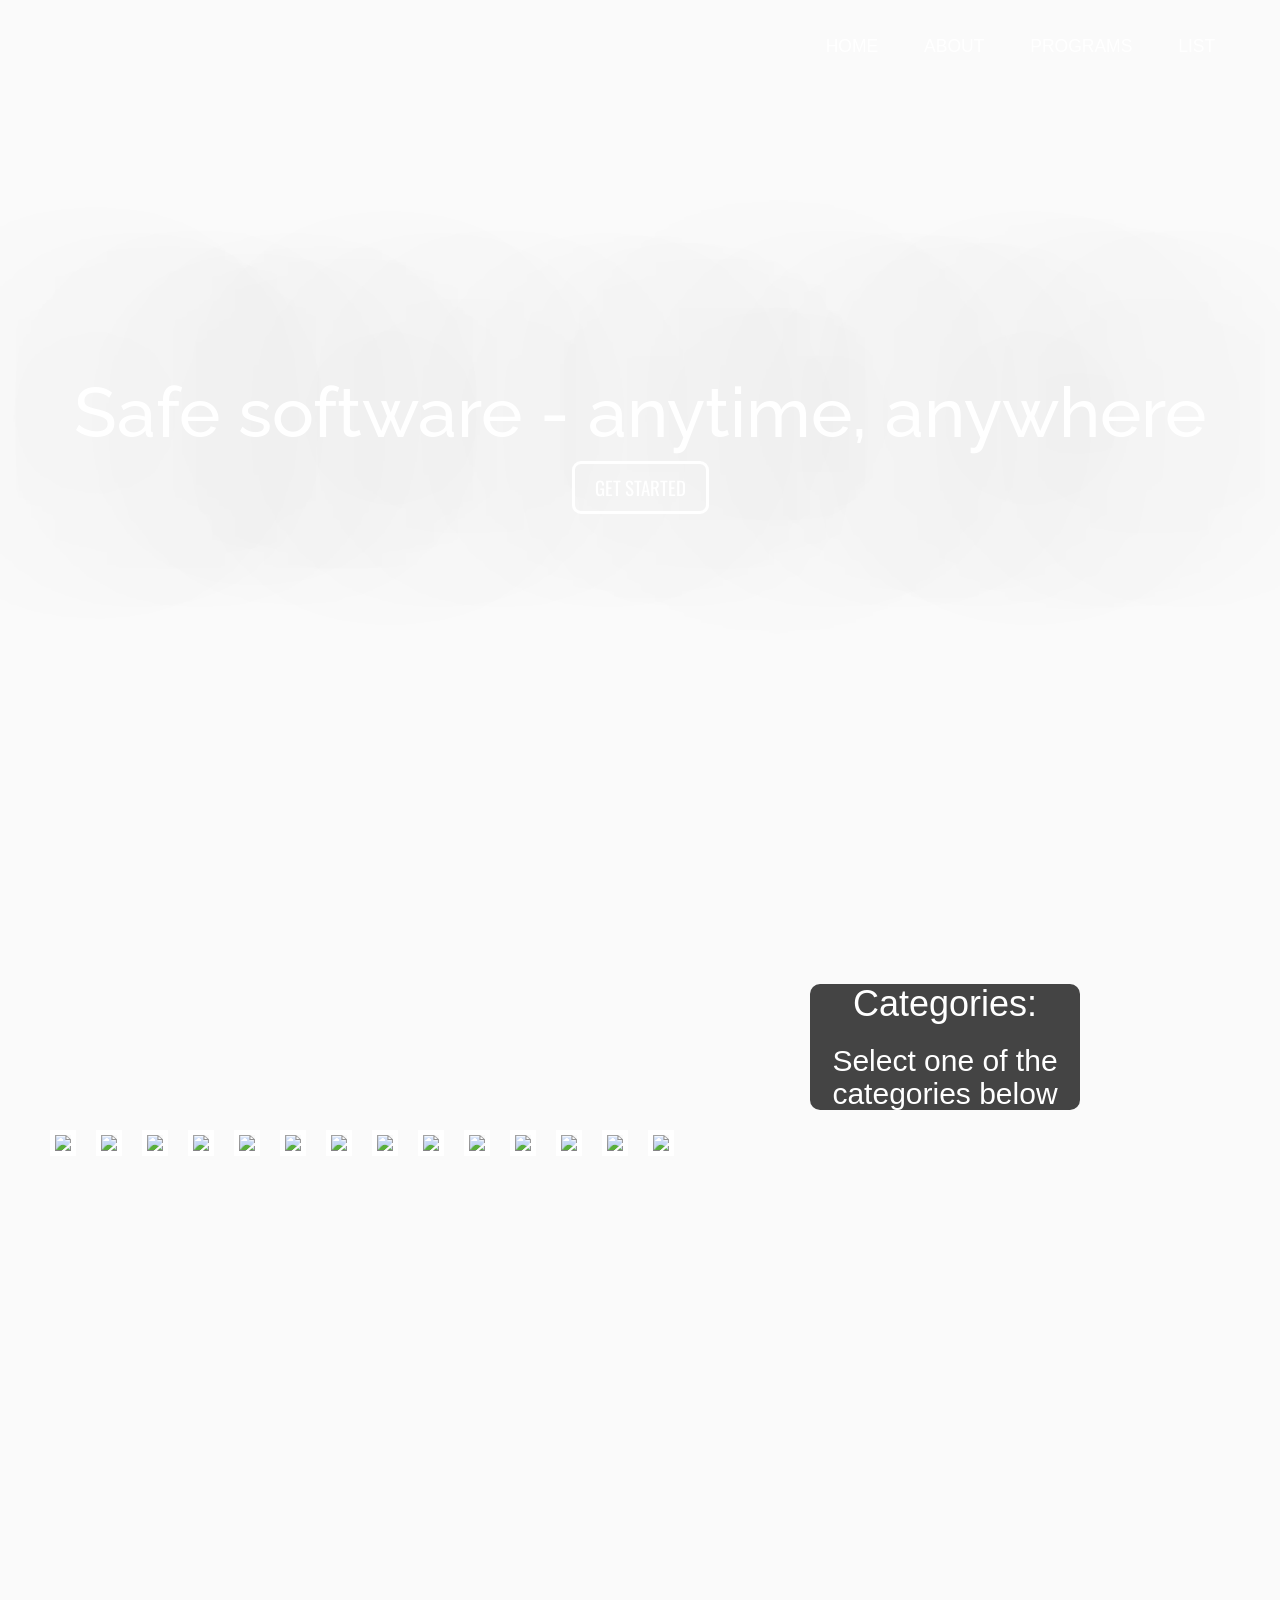
==== Svetaine/index.html @ 7472aebf "s s" ====
<!DOCTYPE html>

<html>

<!-- Head -->

	<head>
		<script src="jquery-3.2.1.js"></script>
		<script src="javascript.js"></script>
		<title>Famacco</title>
		<link rel="stylesheet" href="https://maxcdn.bootstrapcdn.com/bootstrap/3.3.6/css/bootstrap.min.css"/>
		<link rel="stylesheet" href="main.css">
	</head>


	<!--Body -->
		<body>
			<!-- start page -->


						<div id="start_page">
						<!--Header -->
						<header>
							<div class="container">
								<h1 id="logo"></h1>

								<div class="container">
							  <nav>
								<ul>
								  <li><a href="Svetaine.html">Home</a></li>
								  <li><a href="error.html">About</a></li>
								  <li><a href="error.html">Programs</a></li>
								  <li><a href="error.html">List</a></li>
								</ul>

							  </nav>
							</div>
						</header>



						<!--Main image -->
						<section class="intro">
							<div class="inner">
								<div id="header">
							<h1 id="align-center">Safe software - anytime, anywhere</h1>
							<a id="btn" href="#programs">Get Started</a>
							</div>
							</div>
						</section>

			</div>

						<!--Kategorijos -->
						<div style="height: 1000px;" style="width: 50px;">
							<div id="categories_div">
								<h1 id="programs" class="categories">Categories:</h1>
								<h2 class="categories">Select one of the categories below</h2>
							</div>
						<div id=list-div>
							<ul class=categories-list>
						    <li class=list-item><a href="#"><img src="https://image.ibb.co/iwnhpa/Video_audio.png" /></a></li>
						    <li class=list-item><a href="#"><img src="https://image.ibb.co/dSfwFF/business_finance.png" /></a></li>
						    <li class=list-item><a href="#"><img src="https://image.ibb.co/gK7F9a/desktop_enhancement.png" /></a></li>
						    <li class=list-item><a href="#"><img src="http://placehold.it/150x150" /></a></li>
						    <li class=list-item><a href="#"><img src="http://placehold.it/150x150" /></a></li>
								<li class=list-item><a href="#"><img src="http://placehold.it/150x150" /></a></li>
						    <li class=list-item><a href="#"><img src="http://placehold.it/150x150" /></a></li>
						    <li class=list-item><a href="#"><img src="http://placehold.it/150x150" /></a></li>
						    <li class=list-item><a href="#"><img src="http://placehold.it/150x150" /></a></li>
						    <li class=list-item><a href="#"><img src="http://placehold.it/150x150" /></a></li>
								<li class=list-item><a href="#"><img src="http://placehold.it/150x150" /></a></li>
						    <li class=list-item><a href="#"><img src="http://placehold.it/150x150" /></a></li>
						    <li class=list-item><a href="#"><img src="http://placehold.it/150x150" /></a></li>
						    <li class=list-item><a href="#"><img src="http://placehold.it/150x150" /></a></li>
			  			</ul>
						</div>
						</div>


		</body>
</html>
---- Svetaine/main.css ----
@import url('https://fonts.googleapis.com/css?family=Raleway');
@import url('https://fonts.googleapis.com/css?family=Oswald');

html, body {
	margin: 0;
	padding: 0;
	height: 100%;
	width: 100%;
	background: #FAFAFA;
	font-family: 'Work Sans', sans-serif;
	font-weight: 400;
}

.container {
	width: 80%;
	margin: 0 auto;
	margin-left: 15em;
}

#start_page {
	background-image: url(http://img.hrhwalls.com/images4/dnxwhlebxpr.jpg);
	background-repeat: no-repeat;
	background-attachment: fixed;
	background-size: cover;
}

header::after {
  content: '';
  display: table;
  clear: both;
	color: white;
}

#logo {
  float: left;
  padding: 7px 0;
}

nav {
  float: right;
	height: 50px;
	margin-top: 1em;
}

nav ul {
  margin: 0 auto;
  padding: 0;
  list-style: none;
}

nav li {
  display: inline-block;
  margin-left: 3em;
  padding-top: 19.5px;
  position: relative;
}

nav a {
  color: white; /*balta*/
  text-decoration: none;
  text-transform: uppercase;
  font-size: 1.25em;
}

nav a::before {
  content: '';
  display: block;
  height: 5px;
  background-color: white;

  position: absolute;
  top: 0;
  width: 0%;

  transition: all ease-in-out 250ms;
}

nav a:hover::before {
  width: 100%;
}

nav a:hover {
  text-decoration: none;
  color: lightgrey;
}

.div-name {
	background-color: #55d6aa;
	height: 40px;
	width: 90px;
	border-radius: 5px;
	position: relative;
	left: 10px;
}

.main-name {
	position: relative;
	top: 6px;
	left: 3px;
}

}

#form {
	position: relative;
	top: 20px;
}

#searchBar {
	border: 1px solid #000000;
	border-right: none;
	font-size: 16px;
	padding: 5px;
	outline: none;
	width: 200px;
	-webkit-border-top-left-radius: 10px;
	-webkit-border-top-left-radius: 10px;
	-moz-border-radius-topLeft: 10px;
	-moz-border-radius-bottomLeft: 10px;
	border-top-left-radius: 10px;
	border-bottom-left-radius: 10px;
	position: relative;
	bottom: 24px;
	left: 550px;
	margin-bottom: -5px;
}

#searchButton {
	border: 1px solid #000000;
	font-size: 16px;
	padding: 5px;
	background: #444;
	font-weight: bold;
	cursor: pointer;
	outline: none;
	color: white;
	-webkit-border-top-right-radius: 10px;
	-webkit-border-top-right-radius: 10px;
	-moz-border-radius-topRight: 10px;
	-moz-border-radius-bottomRight: 10px;
	border-top-right-radius: 10px;
	border-bottom-right-radius: 10px;
	position: relative;
	bottom: 24px;
	left: 550px;
}

#searchButton:hover {
	color: #55d6aa;
}

#header {
	background-attachment: fixed;
	color: white;
	width: 100%;
	height: 100vh;
	display: flex;
	flex-direction: column;
	justify-content: center;
	align-items: center;
	background-size: cover;
}

#header h1 {
	font-family: 'Raleway', sans-serif;
	color: #FFF;
	text-shadow: 0px 0px 300px #000;
	font-size: 500%;
	margin-top: -2em;
}

#btn {
	border-radius: 9px;
	font-family: 'Oswald', sans-serif;
	color: white;
	font-size: 135%;
	text-decoration: none;
	padding: 10px 20px;
	border: solid white 3px;
	text-transform: uppercase;
}

#btn:hover {
	color: lightgreen;
	border: solid lightgreen 3px;
}

#align-center{
	text-align: center;
}

.categories {
	text-align: center;
	color: white;
}

#categories_div {
	background-color: #444;
	max-width: 30vh;
	position: relative;
	left: 810px;
	border-radius: 10px;
}

#list-div {
	width: 100%;
  margin: 0 auto;
  overflow: auto;
}

.categories-list {
  list-style-type: none;
}

.list-item img {
  float: left;
  margin: 10px;
  border: 5px solid #fff;

  -webkit-transition: box-shadow 0.5s ease;
  -moz-transition: box-shadow 0.5s ease;
  -o-transition: box-shadow 0.5s ease;
  -ms-transition: box-shadow 0.5s ease;
  transition: box-shadow 0.5s ease;
}

.list-item img:hover {
  -webkit-box-shadow: 0px 0px 7px rgba(255,255,255,0.9);
  box-shadow: 0px 0px 7px rgba(255,255,255,0.9);
}
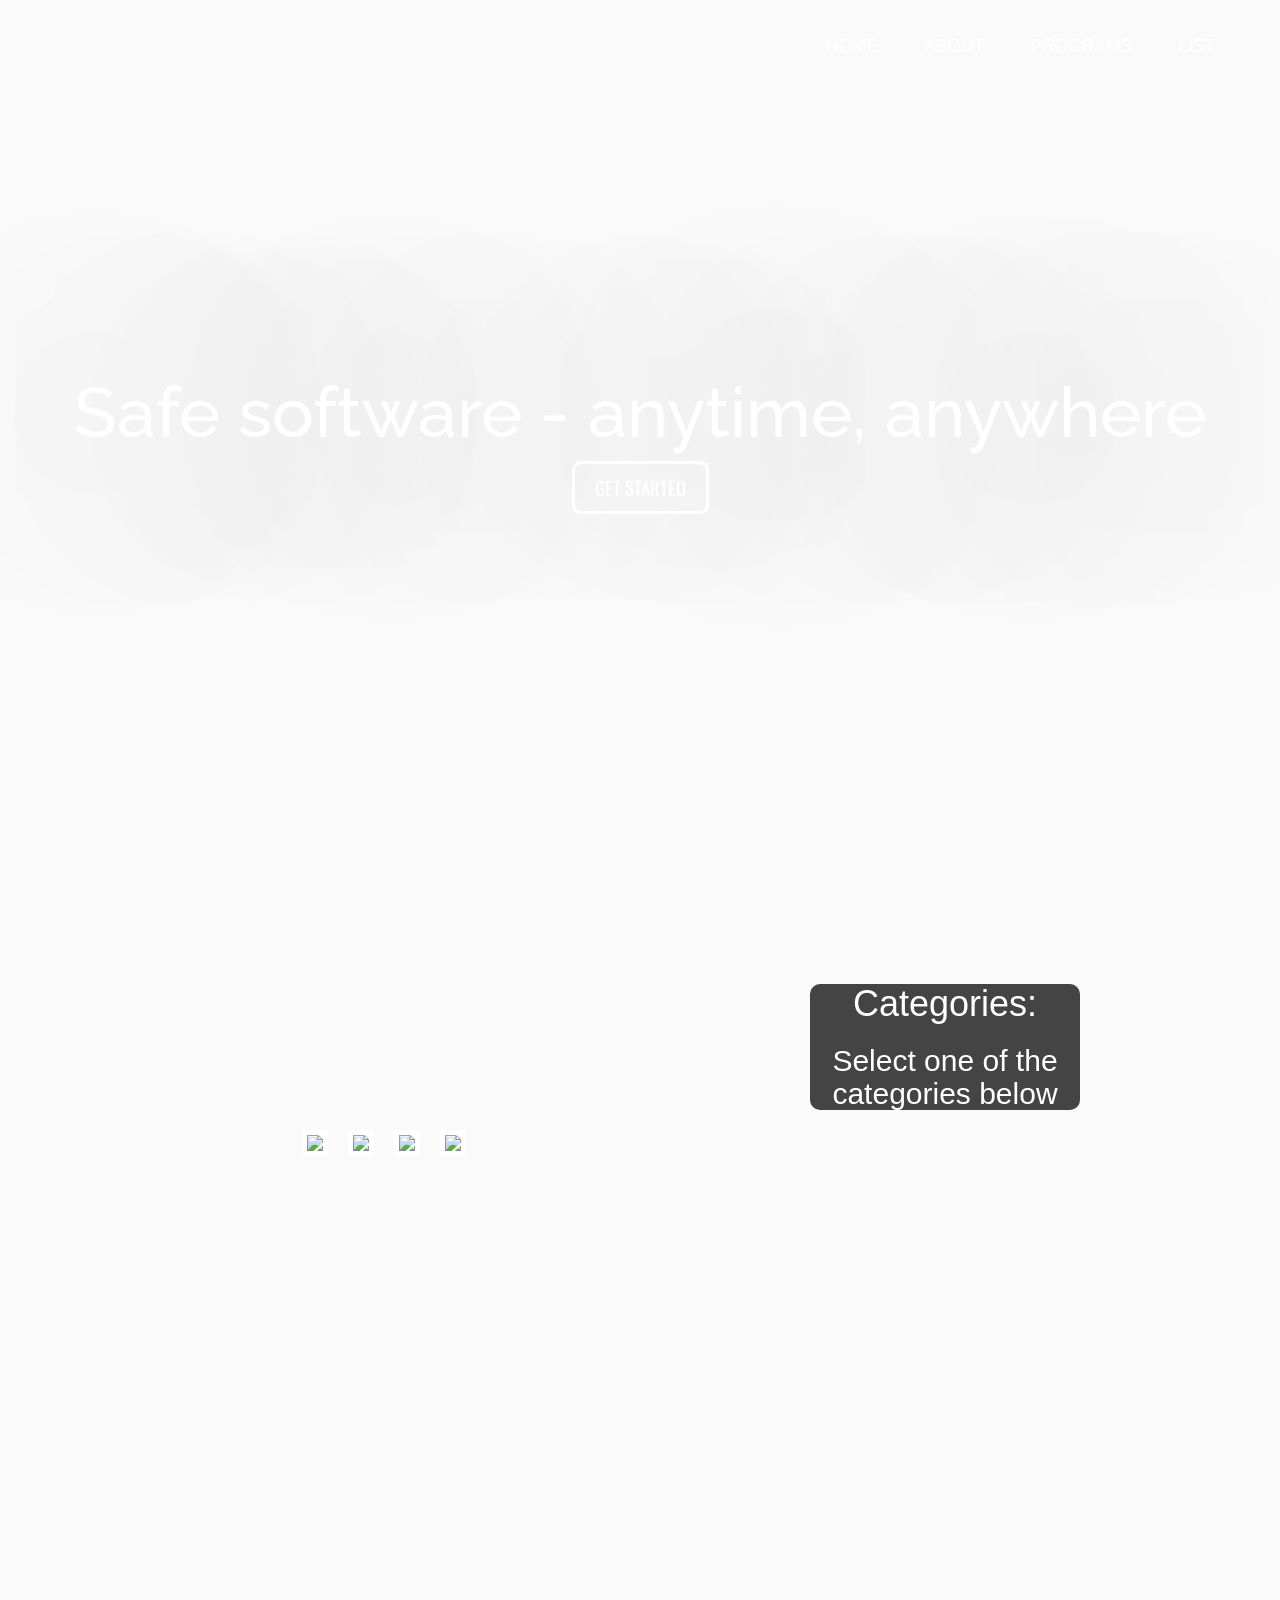
==== commit 585a12be: "kategorijos" ====
--- a/Svetaine/index.html
+++ b/Svetaine/index.html
@@ -59,20 +59,10 @@
 							</div>
 						<div id=list-div>
 							<ul class=categories-list>
-						    <li class=list-item><a href="#"><img src="https://image.ibb.co/iwnhpa/Video_audio.png" /></a></li>
-						    <li class=list-item><a href="#"><img src="https://image.ibb.co/dSfwFF/business_finance.png" /></a></li>
-						    <li class=list-item><a href="#"><img src="https://image.ibb.co/gK7F9a/desktop_enhancement.png" /></a></li>
-						    <li class=list-item><a href="#"><img src="http://placehold.it/150x150" /></a></li>
-						    <li class=list-item><a href="#"><img src="http://placehold.it/150x150" /></a></li>
-								<li class=list-item><a href="#"><img src="http://placehold.it/150x150" /></a></li>
-						    <li class=list-item><a href="#"><img src="http://placehold.it/150x150" /></a></li>
-						    <li class=list-item><a href="#"><img src="http://placehold.it/150x150" /></a></li>
-						    <li class=list-item><a href="#"><img src="http://placehold.it/150x150" /></a></li>
-						    <li class=list-item><a href="#"><img src="http://placehold.it/150x150" /></a></li>
-								<li class=list-item><a href="#"><img src="http://placehold.it/150x150" /></a></li>
-						    <li class=list-item><a href="#"><img src="http://placehold.it/150x150" /></a></li>
-						    <li class=list-item><a href="#"><img src="http://placehold.it/150x150" /></a></li>
-						    <li class=list-item><a href="#"><img src="http://placehold.it/150x150" /></a></li>
+						    <li class=list-item><a href="#"><img src="https://image.ibb.co/gGEZKa/programming.png" /></a></li>
+						    <li class=list-item><a href="#"><img src="https://image.ibb.co/c8xtCv/editing.png" /></a></li>
+						    <li class=list-item><a href="#"><img src="https://image.ibb.co/b9Kqsv/gaming.png" /></a></li>
+						    <li class=list-item><a href="#"><img src="https://image.ibb.co/bXgQQF/other.png" /></a></li>
 			  			</ul>
 						</div>
 						</div>
--- a/Svetaine/main.css
+++ b/Svetaine/main.css
@@ -203,9 +203,10 @@
 }
 
 #list-div {
-	width: 100%;
+  width: 100%;
   margin: 0 auto;
   overflow: auto;
+  margin-left: 18em;
 }
 
 .categories-list {
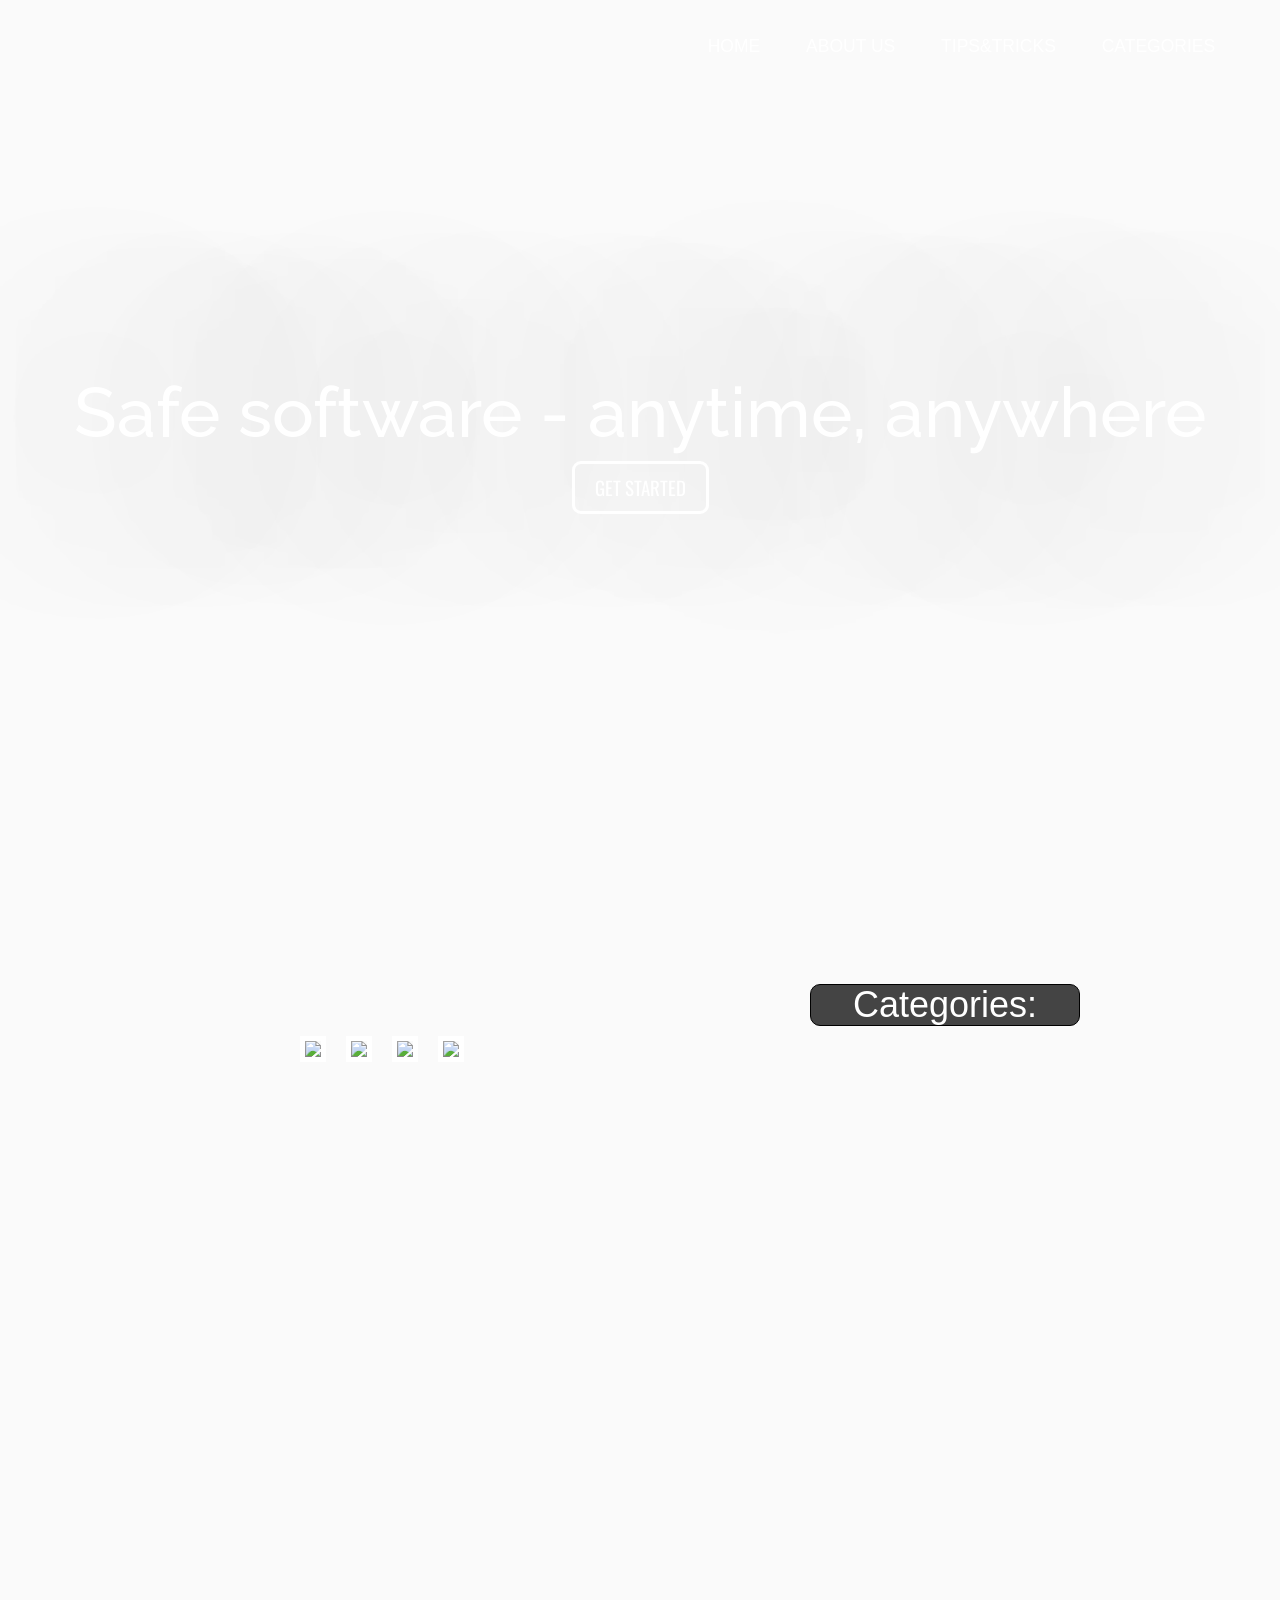
==== commit ea0bc0a4: "s a" ====
--- a/Svetaine/index.html
+++ b/Svetaine/index.html
@@ -7,7 +7,7 @@
 	<head>
 		<script src="jquery-3.2.1.js"></script>
 		<script src="javascript.js"></script>
-		<title>Famacco</title>
+		<title>FazzyTech</title>
 		<link rel="stylesheet" href="https://maxcdn.bootstrapcdn.com/bootstrap/3.3.6/css/bootstrap.min.css"/>
 		<link rel="stylesheet" href="main.css">
 	</head>
@@ -27,12 +27,11 @@
 								<div class="container">
 							  <nav>
 								<ul>
-								  <li><a href="Svetaine.html">Home</a></li>
-								  <li><a href="error.html">About</a></li>
-								  <li><a href="error.html">Programs</a></li>
-								  <li><a href="error.html">List</a></li>
+								  <li><a href="index.html">Home</a></li>
+								  <li><a href="error.html">About us</a></li>
+									<li><a href="error.html">Tips&Tricks</a></li>
+								  <li><a href="error.html">Categories</a></li>
 								</ul>
-
 							  </nav>
 							</div>
 						</header>
@@ -55,13 +54,12 @@
 						<div style="height: 1000px;" style="width: 50px;">
 							<div id="categories_div">
 								<h1 id="programs" class="categories">Categories:</h1>
-								<h2 class="categories">Select one of the categories below</h2>
 							</div>
 						<div id=list-div>
 							<ul class=categories-list>
 						    <li class=list-item><a href="#"><img src="https://image.ibb.co/gGEZKa/programming.png" /></a></li>
 						    <li class=list-item><a href="#"><img src="https://image.ibb.co/c8xtCv/editing.png" /></a></li>
-						    <li class=list-item><a href="#"><img src="https://image.ibb.co/b9Kqsv/gaming.png" /></a></li>
+						    <li class=list-item><a href="gaming.html"><img src="https://image.ibb.co/b9Kqsv/gaming.png" /></a></li>
 						    <li class=list-item><a href="#"><img src="https://image.ibb.co/bXgQQF/other.png" /></a></li>
 			  			</ul>
 						</div>
--- a/Svetaine/main.css
+++ b/Svetaine/main.css
@@ -81,7 +81,7 @@
 
 nav a:hover {
   text-decoration: none;
-  color: lightgrey;
+  color: lightgreen;
 }
 
 .div-name {
@@ -192,6 +192,8 @@
 .categories {
 	text-align: center;
 	color: white;
+	padding: 0 auto;
+	margin: 0 auto;
 }
 
 #categories_div {
@@ -200,13 +202,14 @@
 	position: relative;
 	left: 810px;
 	border-radius: 10px;
+	border: 1px solid black;
+	margin-top: 20px;
 }
 
 #list-div {
-  width: 100%;
-  margin: 0 auto;
+  max-width: 2000px;
+  margin-left: 250px;
   overflow: auto;
-  margin-left: 18em;
 }
 
 .categories-list {
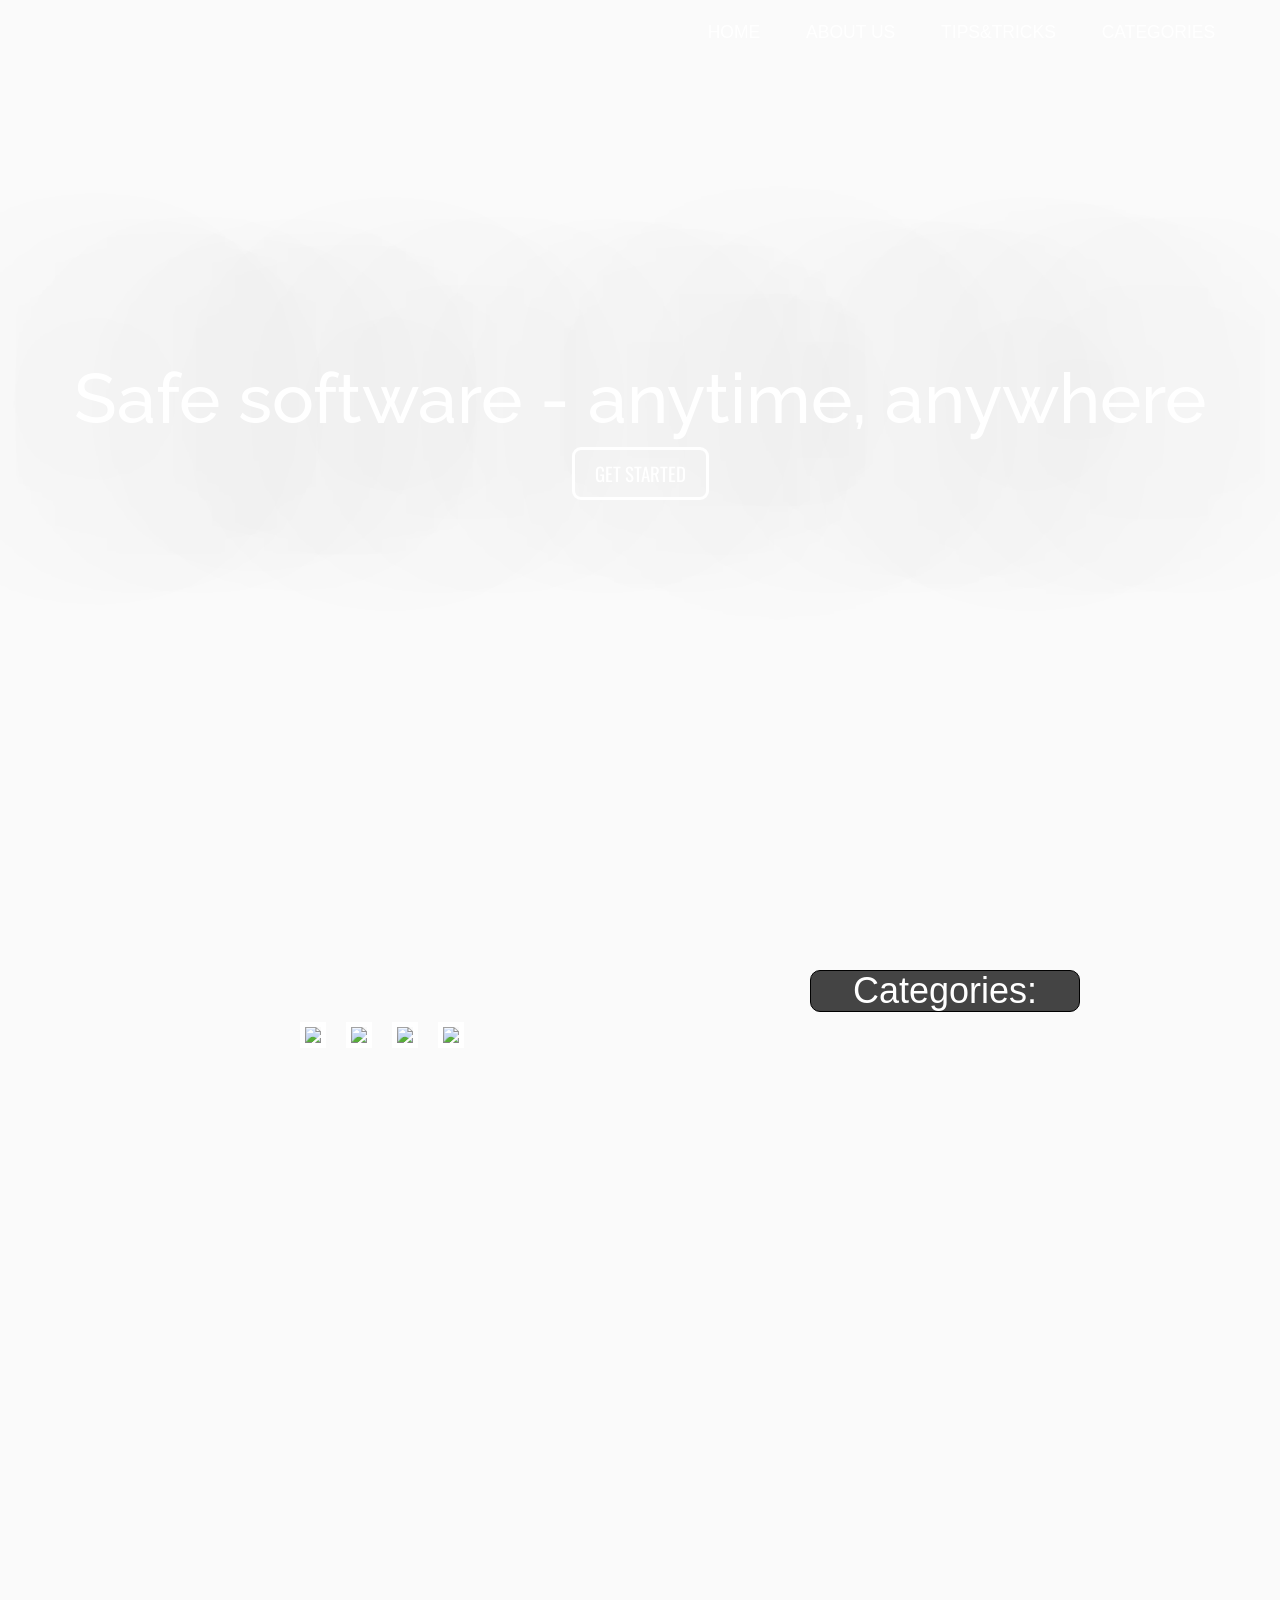
==== commit 34fd9ab6: "s s" ====
--- a/Svetaine/index.html
+++ b/Svetaine/index.html
@@ -57,10 +57,10 @@
 							</div>
 						<div id=list-div>
 							<ul class=categories-list>
-						    <li class=list-item><a href="#"><img src="https://image.ibb.co/gGEZKa/programming.png" /></a></li>
-						    <li class=list-item><a href="#"><img src="https://image.ibb.co/c8xtCv/editing.png" /></a></li>
-						    <li class=list-item><a href="gaming.html"><img src="https://image.ibb.co/b9Kqsv/gaming.png" /></a></li>
-						    <li class=list-item><a href="#"><img src="https://image.ibb.co/bXgQQF/other.png" /></a></li>
+						    <li class=list-item><a href="#"><img src="https://image.ibb.co/k1CgHv/programming.png" /></a></li>
+						    <li class=list-item><a href="#"><img src="https://image.ibb.co/fsy2qF/editing.png" /></a></li>
+						    <li class=list-item><a href="gaming.html"><img src="https://image.ibb.co/eB21ja/gaming.png" /></a></li>
+						    <li class=list-item><a href="#"><img src="https://image.ibb.co/gvSsPa/other.png" /></a></li>
 			  			</ul>
 						</div>
 						</div>
--- a/Svetaine/main.css
+++ b/Svetaine/main.css
@@ -18,7 +18,7 @@
 }
 
 #start_page {
-	background-image: url(http://img.hrhwalls.com/images4/dnxwhlebxpr.jpg);
+	background-image: url(http://partysaints.co.uk/wp-content/uploads/2016/07/background-for-website.jpg);
 	background-repeat: no-repeat;
 	background-attachment: fixed;
 	background-size: cover;
@@ -39,7 +39,7 @@
 nav {
   float: right;
 	height: 50px;
-	margin-top: 1em;
+	margin-top: 0;
 }
 
 nav ul {
@@ -66,7 +66,7 @@
   content: '';
   display: block;
   height: 5px;
-  background-color: white;
+  background-color: #444;
 
   position: absolute;
   top: 0;
@@ -81,7 +81,7 @@
 
 nav a:hover {
   text-decoration: none;
-  color: lightgreen;
+  color: #444;
 }
 
 .div-name {
@@ -216,7 +216,12 @@
   list-style-type: none;
 }
 
+.list-item {
+	background-image: url(http://partysaints.co.uk/wp-content/uploads/2016/07/background-for-website.jpg);
+}
+
 .list-item img {
+	background-image: url(http://partysaints.co.uk/wp-content/uploads/2016/07/background-for-website.jpg);
   float: left;
   margin: 10px;
   border: 5px solid #fff;
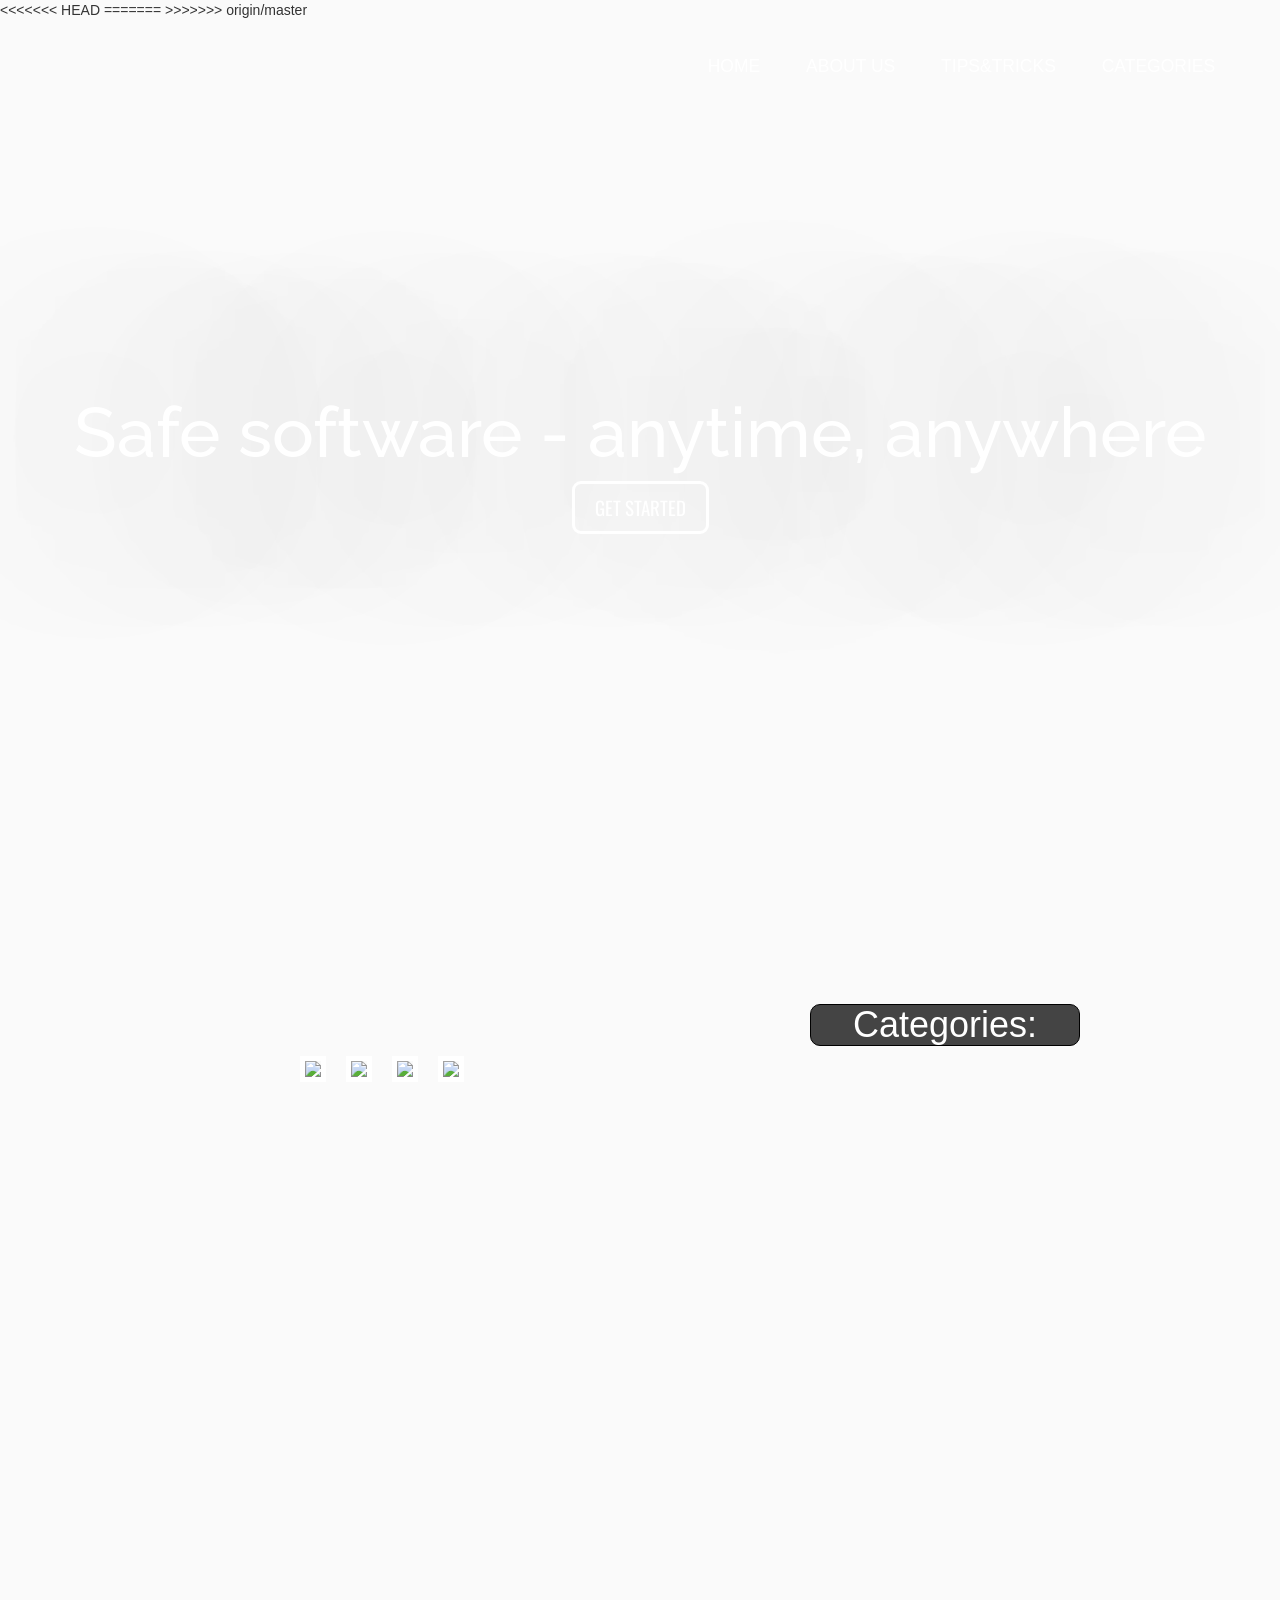
==== commit d4feb1bf: "Merge remote-tracking branch 'origin/master' # Conflicts: #	Svetaine/index.html" ====
--- a/Svetaine/index.html
+++ b/Svetaine/index.html
@@ -7,9 +7,26 @@
 	<head>
 		<script src="jquery-3.2.1.js"></script>
 		<script src="javascript.js"></script>
+<<<<<<< HEAD
+		<title>ecco-software Home</title>
+=======
 		<title>FazzyTech</title>
+		<link rel="stylesheet" href="http://s3.amazonaws.com/codecademy-content/courses/ltp/css/bootstrap.css">
+>>>>>>> origin/master
 		<link rel="stylesheet" href="https://maxcdn.bootstrapcdn.com/bootstrap/3.3.6/css/bootstrap.min.css"/>
 		<link rel="stylesheet" href="main.css">
+
+
+   <!--Ads-->
+		<script async src="//pagead2.googlesyndication.com/pagead/js/adsbygoogle.js"></script>
+<script>
+  (adsbygoogle = window.adsbygoogle || []).push({
+    google_ad_client: "ca-pub-3005444731690126",
+    enable_page_level_ads: true
+  });
+</script>
+
+
 	</head>
 
 
@@ -18,37 +35,37 @@
 			<!-- start page -->
 
 
-						<div id="start_page">
-						<!--Header -->
-						<header>
+					<div id="start_page">
+					<!--Header -->
+					<header>
+						<div class="container">
+							<h1 id="logo"></h1>
+
 							<div class="container">
-								<h1 id="logo"></h1>
-
-								<div class="container">
-							  <nav>
-								<ul>
-								  <li><a href="index.html">Home</a></li>
-								  <li><a href="error.html">About us</a></li>
-									<li><a href="error.html">Tips&Tricks</a></li>
-								  <li><a href="error.html">Categories</a></li>
-								</ul>
-							  </nav>
-							</div>
-						</header>
+							<nav>
+							<ul>
+								<li><a href="index.html">Home</a></li>
+								<li><a href="error.html">About us</a></li>
+								<li><a href="error.html">Tips&Tricks</a></li>
+								<li><a href="error.html">Categories</a></li>
+							</ul>
+							</nav>
+						</div>
+					</header>
 
 
 
-						<!--Main image -->
-						<section class="intro">
-							<div class="inner">
-								<div id="header">
-							<h1 id="align-center">Safe software - anytime, anywhere</h1>
-							<a id="btn" href="#programs">Get Started</a>
-							</div>
-							</div>
-						</section>
+					<!--Main image -->
+					<section class="intro">
+						<div class="inner">
+							<div id="header">
+						<h1 id="align-center">Safe software - anytime, anywhere</h1>
+						<a id="btn" href="#programs">Get Started</a>
+						</div>
+						</div>
+					</section>
 
-			</div>
+		</div>
 
 						<!--Kategorijos -->
 						<div style="height: 1000px;" style="width: 50px;">
@@ -57,10 +74,10 @@
 							</div>
 						<div id=list-div>
 							<ul class=categories-list>
-						    <li class=list-item><a href="#"><img src="https://image.ibb.co/k1CgHv/programming.png" /></a></li>
-						    <li class=list-item><a href="#"><img src="https://image.ibb.co/fsy2qF/editing.png" /></a></li>
-						    <li class=list-item><a href="gaming.html"><img src="https://image.ibb.co/eB21ja/gaming.png" /></a></li>
-						    <li class=list-item><a href="#"><img src="https://image.ibb.co/gvSsPa/other.png" /></a></li>
+						    <li class=list-item><a href="#"><img src="https://image.ibb.co/gGEZKa/programming.png" /></a></li>
+						    <li class=list-item><a href="#"><img src="https://image.ibb.co/c8xtCv/editing.png" /></a></li>
+						    <li class=list-item><a href="gaming.html"><img src="https://image.ibb.co/b9Kqsv/gaming.png" /></a></li>
+						    <li class=list-item><a href="#"><img src="https://image.ibb.co/bXgQQF/other.png" /></a></li>
 			  			</ul>
 						</div>
 						</div>
--- a/Svetaine/main.css
+++ b/Svetaine/main.css
@@ -39,7 +39,7 @@
 nav {
   float: right;
 	height: 50px;
-	margin-top: 0;
+	margin-top: 1em;
 }
 
 nav ul {
@@ -56,7 +56,7 @@
 }
 
 nav a {
-  color: white; /*balta*/
+  color: white;
   text-decoration: none;
   text-transform: uppercase;
   font-size: 1.25em;
@@ -66,7 +66,7 @@
   content: '';
   display: block;
   height: 5px;
-  background-color: #444;
+  background-color: white;
 
   position: absolute;
   top: 0;
@@ -81,7 +81,7 @@
 
 nav a:hover {
   text-decoration: none;
-  color: #444;
+  color: lightgreen;
 }
 
 .div-name {
@@ -216,12 +216,7 @@
   list-style-type: none;
 }
 
-.list-item {
-	background-image: url(http://partysaints.co.uk/wp-content/uploads/2016/07/background-for-website.jpg);
-}
-
 .list-item img {
-	background-image: url(http://partysaints.co.uk/wp-content/uploads/2016/07/background-for-website.jpg);
   float: left;
   margin: 10px;
   border: 5px solid #fff;
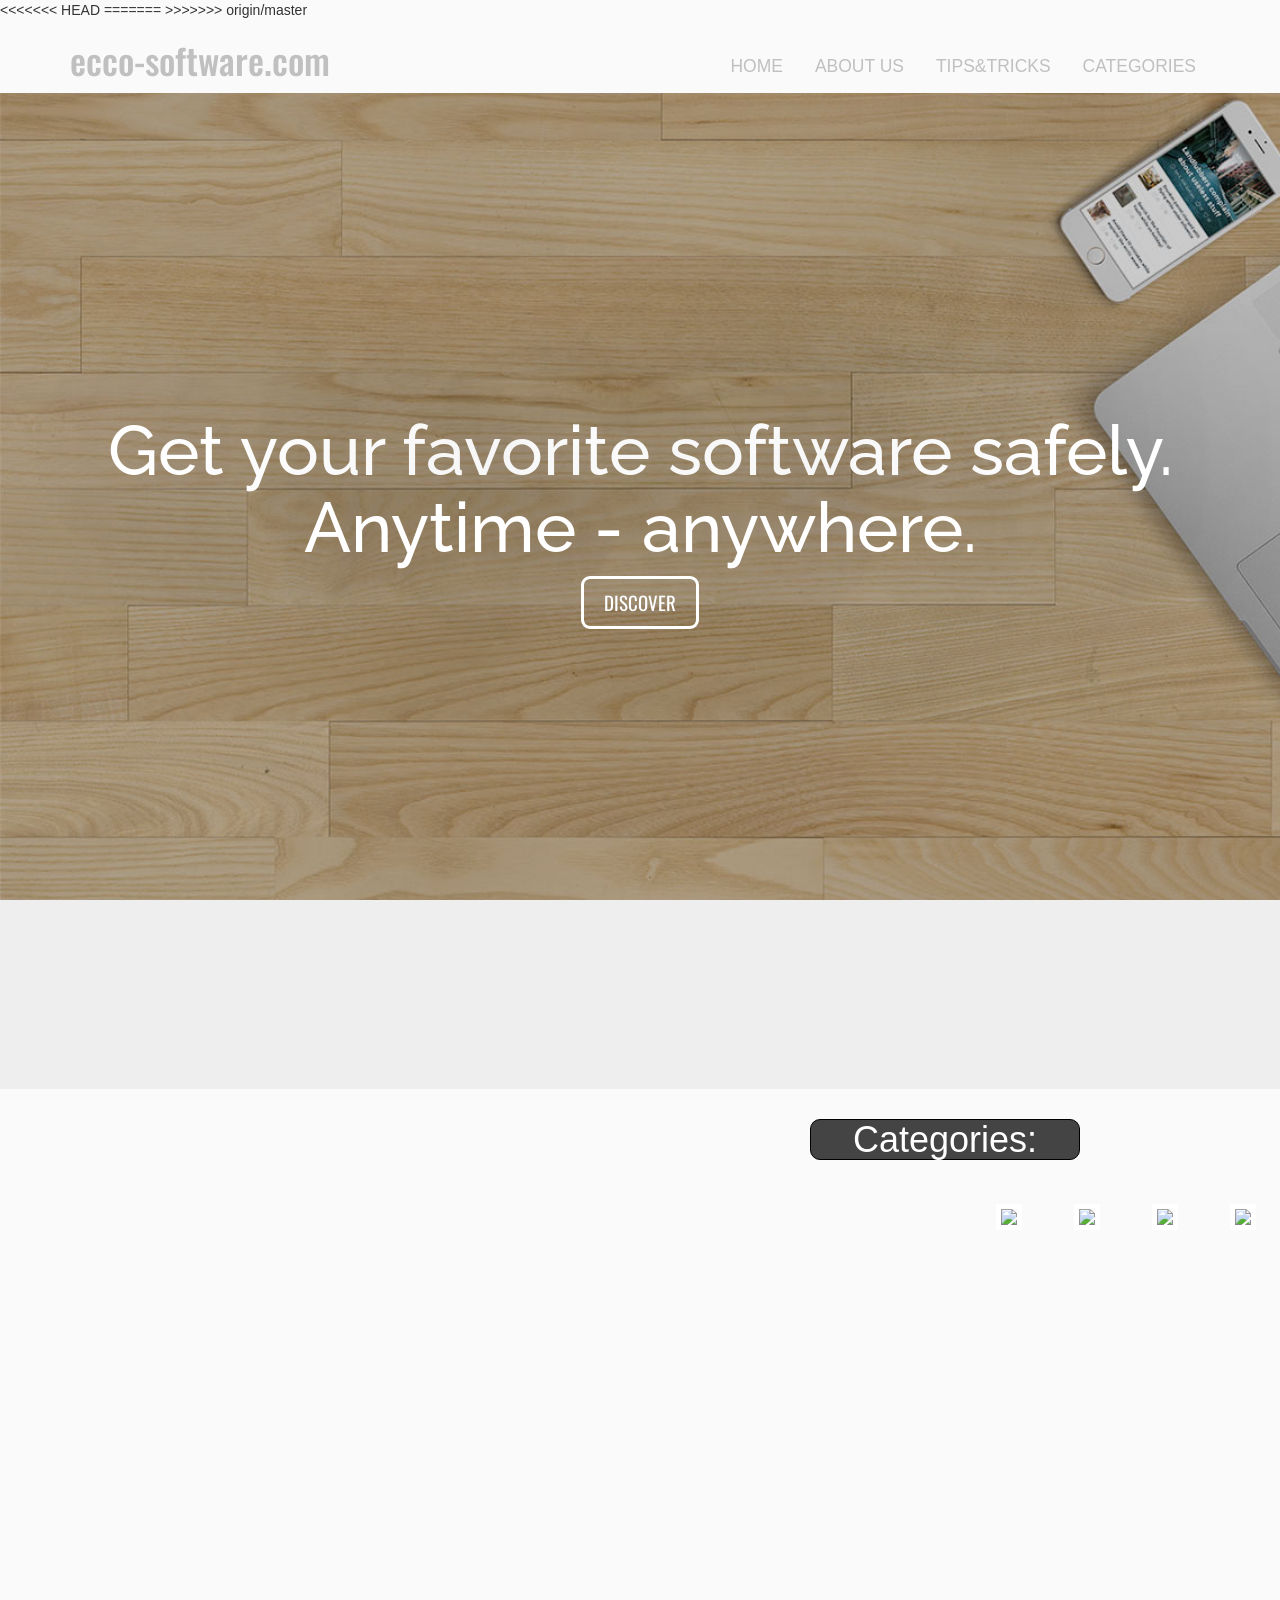
==== commit f8a6b88a: "movin forward" ====
--- a/Svetaine/index.html
+++ b/Svetaine/index.html
@@ -8,10 +8,8 @@
 		<script src="jquery-3.2.1.js"></script>
 		<script src="javascript.js"></script>
 <<<<<<< HEAD
-		<title>ecco-software Home</title>
+		<title>Ecco-software Home</title>
 =======
-		<title>FazzyTech</title>
-		<link rel="stylesheet" href="http://s3.amazonaws.com/codecademy-content/courses/ltp/css/bootstrap.css">
 >>>>>>> origin/master
 		<link rel="stylesheet" href="https://maxcdn.bootstrapcdn.com/bootstrap/3.3.6/css/bootstrap.min.css"/>
 		<link rel="stylesheet" href="main.css">
@@ -34,38 +32,34 @@
 		<body>
 			<!-- start page -->
 
+					<!--Header -->
+					<header class="container">
+						<div class="row">
+							<h1 class="col-md-4 pull-left">ecco-software.com</h1>
 
-					<div id="start_page">
-					<!--Header -->
-					<header>
-						<div class="container">
-							<h1 id="logo"></h1>
-
-							<div class="container">
-							<nav>
-							<ul>
+							<div class="col-md-8">
+							<ul class="pull-right">
 								<li><a href="index.html">Home</a></li>
 								<li><a href="error.html">About us</a></li>
 								<li><a href="error.html">Tips&Tricks</a></li>
 								<li><a href="error.html">Categories</a></li>
 							</ul>
-							</nav>
 						</div>
+					</div>
 					</header>
 
 
 
 					<!--Main image -->
-					<section class="intro">
-						<div class="inner">
-							<div id="header">
-						<h1 id="align-center">Safe software - anytime, anywhere</h1>
-						<a id="btn" href="#programs">Get Started</a>
+					<section class="jumbotron"> <!-- class intro -->
+						<div class="container"> <!-- class inner -->
+							<div id="header"> <!-- id deader -->
+						<h1 id="align-center">Get your favorite software safely. <br> Anytime - anywhere.</h1>
+						<a id="btn" href="#programs">Discover</a>
 						</div>
 						</div>
 					</section>
 
-		</div>
 
 						<!--Kategorijos -->
 						<div style="height: 1000px;" style="width: 50px;">
--- a/Svetaine/main.css
+++ b/Svetaine/main.css
@@ -11,14 +11,8 @@
 	font-weight: 400;
 }
 
-.container {
-	width: 80%;
-	margin: 0 auto;
-	margin-left: 15em;
-}
-
-#start_page {
-	background-image: url(http://partysaints.co.uk/wp-content/uploads/2016/07/background-for-website.jpg);
+.jumbotron {
+	background-image: url(opce.jpg);
 	background-repeat: no-repeat;
 	background-attachment: fixed;
 	background-size: cover;
@@ -31,32 +25,22 @@
 	color: white;
 }
 
-#logo {
-  float: left;
-  padding: 7px 0;
-}
-
-nav {
-  float: right;
-	height: 50px;
-	margin-top: 1em;
-}
-
-nav ul {
-  margin: 0 auto;
+ul {
+  margin: 0 0px 0 0;
   padding: 0;
   list-style: none;
-}
-
-nav li {
+	float: right;
+}
+
+ul li {
   display: inline-block;
-  margin-left: 3em;
   padding-top: 19.5px;
   position: relative;
-}
-
-nav a {
-  color: white;
+	margin: 1em;
+}
+
+ul li a {
+  color: silver;
   text-decoration: none;
   text-transform: uppercase;
   font-size: 1.25em;
@@ -232,3 +216,9 @@
   -webkit-box-shadow: 0px 0px 7px rgba(255,255,255,0.9);
   box-shadow: 0px 0px 7px rgba(255,255,255,0.9);
 }
+
+.row h1{
+	color: silver;
+	font-family: 'Oswald', sans-serif;
+	float: left;
+}
